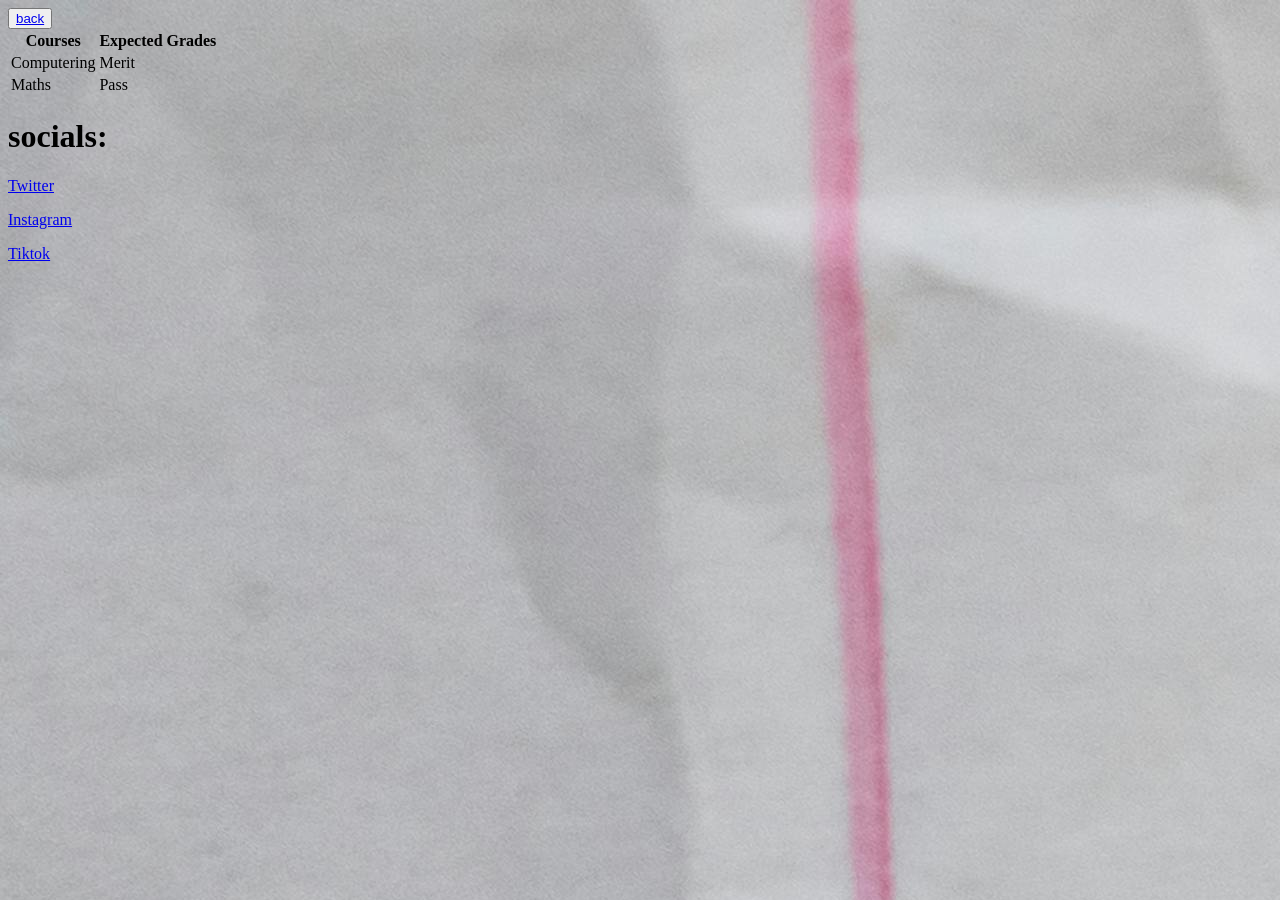
==== expectedgrade.html @ b8a27140 "initial" ====
<DOCTYPE html>
<html>
<body><style>
body {
  background-image: url('img/Paper.jpg');
}
</style>
<button><a href="myacademics.html">back</a></button>

<table>
<tr>
    <th>Courses</th>
    <th>Expected Grades</th>
 </tr>
 
 <tr>
    <td>Computering</td>
    <td>Merit</td>
  </tr>
   
  <tr>
    <td>Maths</td>
    <td>Pass</td>
  </tr>

</table>
<h1>socials:</h1>
 <p><a href=https://x.com> Twitter </a></p>
 <p><a href="https://www.instagram.com>"> Instagram</a></p>
 <p><a href="https://www.tiktok.com/en-gb/"> Tiktok </a></p>
    
</body>
</html>
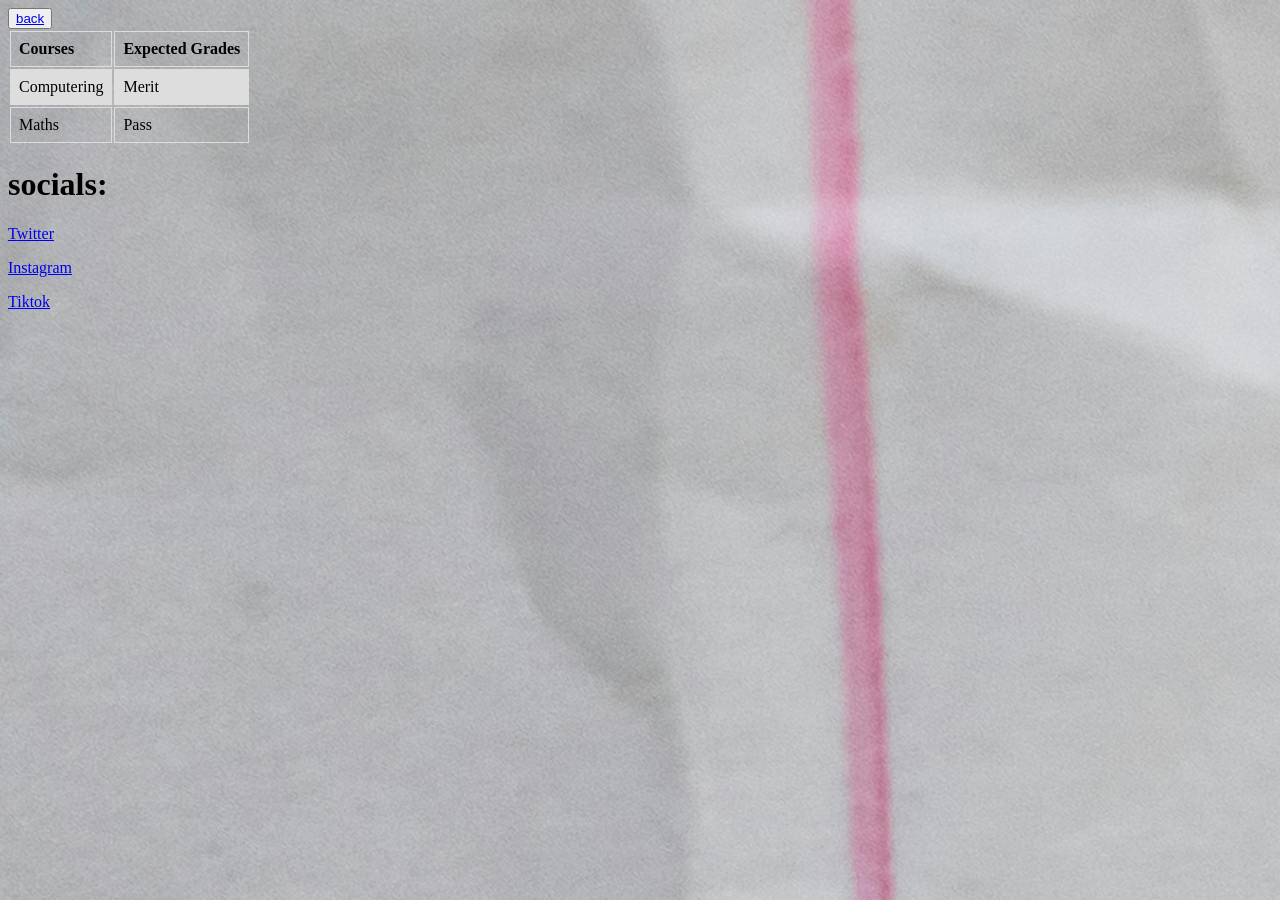
==== commit d21b7cf3: "chnages to Grades and expected for the table" ====
--- a/expectedgrade.html
+++ b/expectedgrade.html
@@ -1,5 +1,6 @@
 <DOCTYPE html>
 <html>
+   <link rel="stylesheet" href="style.css">
 <body><style>
 body {
   background-image: url('img/Paper.jpg');
--- a/style.css
+++ b/style.css
@@ -0,0 +1,17 @@
+style
+
+table {
+  font-family: arial, sans-serif;
+  border-collapse: collapse;
+  width: 100%;
+}
+
+td, th {
+  border: 1px solid #dddddd;
+  text-align: left;
+  padding: 8px;
+}
+
+tr:nth-child(even) {
+  background-color: #dddddd;
+}
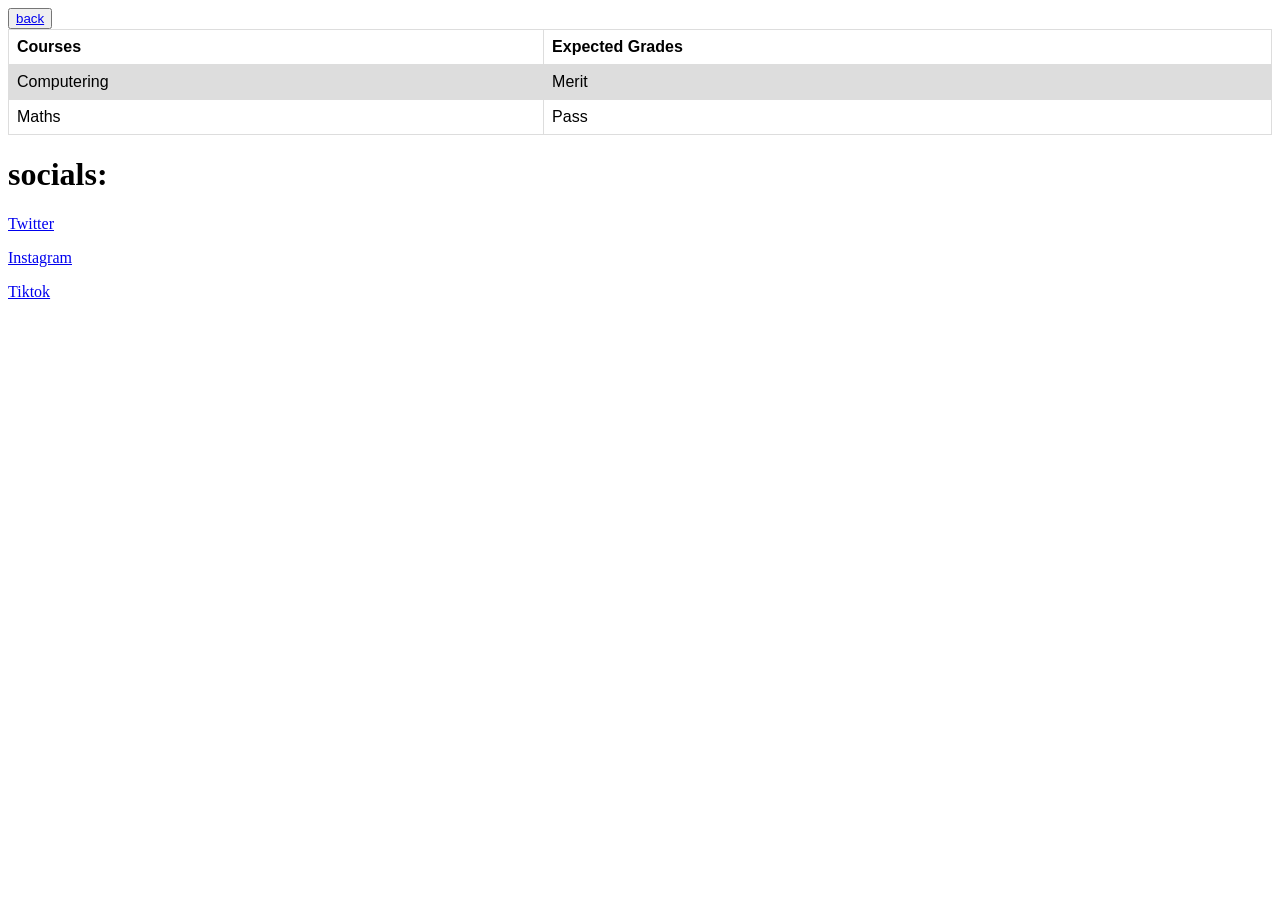
==== commit 49b52d64: "more  updates for the table" ====
--- a/expectedgrade.html
+++ b/expectedgrade.html
@@ -1,11 +1,7 @@
 <DOCTYPE html>
 <html>
    <link rel="stylesheet" href="style.css">
-<body><style>
-body {
-  background-image: url('img/Paper.jpg');
-}
-</style>
+<body>
 <button><a href="myacademics.html">back</a></button>
 
 <table>
--- a/style.css
+++ b/style.css
@@ -1,4 +1,7 @@
 style
+body {
+  background-image: url('img/Paper.jpg');
+}
 
 table {
   font-family: arial, sans-serif;
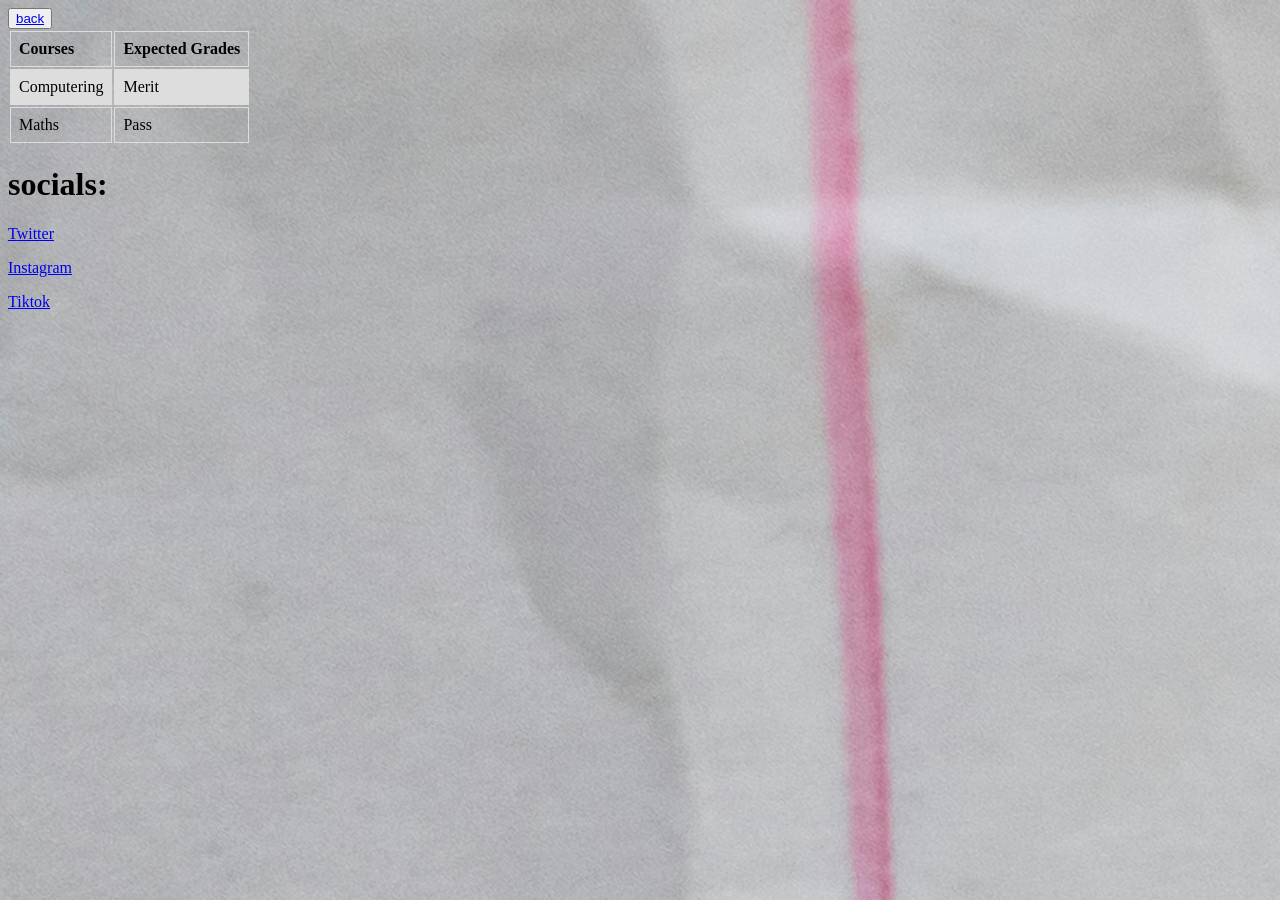
==== commit 2978f308: "changes to table again cuz background aint loading" ====
--- a/expectedgrade.html
+++ b/expectedgrade.html
@@ -3,7 +3,11 @@
    <link rel="stylesheet" href="style.css">
 <body>
 <button><a href="myacademics.html">back</a></button>
-
+<style>
+body {
+  background-image: url('img/Paper.jpg');
+}
+</style>
 <table>
 <tr>
     <th>Courses</th>
--- a/style.css
+++ b/style.css
@@ -1,8 +1,4 @@
 style
-body {
-  background-image: url('img/Paper.jpg');
-}
-
 table {
   font-family: arial, sans-serif;
   border-collapse: collapse;
